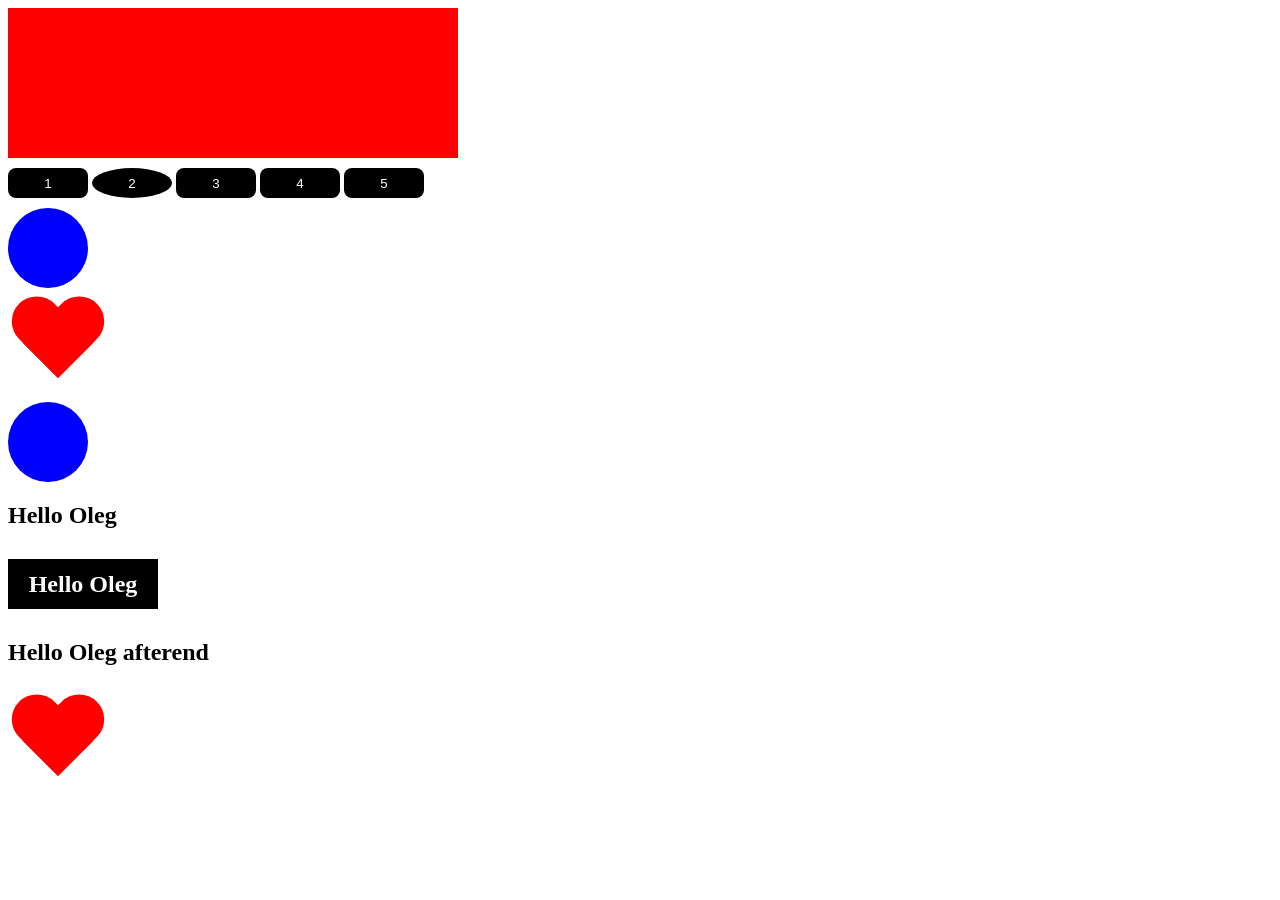
==== elements/index.html @ e0713304 "start DOM" ====
<!DOCTYPE html>
<html lang="ru">
	<head>
		<meta charset="utf-8">
		<meta http-equiv="X-UA-Compatible" content="IE=edge">
		<title>JavaScript</title>
		<link rel="stylesheet" href="css/style.css">
	</head>
	<body>
		<div class="box" id="box"></div>
		<button>1</button>
		<button>2</button>
		<button>3</button>
		<button>4</button>
		<button>5</button>

		<div class="circle"></div>
		<div class="circle"></div>
		<div class="circle"></div>

		<div class="wrapper">
			<div class="heart"></div>
			<div class="heart"></div>
            <div class="heart"></div>
            
		</div>

		<script src="js/script.js"></script>
	</body>
</html>
---- elements/css/style.css ----
.box {
  width: 150px;
  height: 150px;
  background-color: red;
}
button {
	width: 80px;
	height: 30px;
	margin-top: 10px;
	border: none;
	border-radius: 8px;
	background-color: #000;
	color: #fff;
	cursor: pointer;
	outline: none;
}

.circle {
	width: 80px;
	height: 80px;
	background-color: blue;
	display: block;
	margin-top: 10px;
	border-radius: 100%;
}

.heart {
	display: inline-block;
    position: relative;
    width: 100px;
    height: 90px;
    margin-top: 10px;
}
.heart:before,
.heart:after {
    position: absolute;
    content: "";
    left: 50px;
    top: 0;
    width: 50px;
    height: 80px;
    background: red;
    -moz-border-radius: 50px 50px 0 0;
    border-radius: 50px 50px 0 0;
    -webkit-transform: rotate(-45deg);
       -moz-transform: rotate(-45deg);
        -ms-transform: rotate(-45deg);
         -o-transform: rotate(-45deg);
            transform: rotate(-45deg);
    -webkit-transform-origin: 0 100%;
       -moz-transform-origin: 0 100%;
        -ms-transform-origin: 0 100%;
         -o-transform-origin: 0 100%;
            transform-origin: 0 100%;
}
.heart:after {
    left: 0;
    -webkit-transform: rotate(45deg);
       -moz-transform: rotate(45deg);
        -ms-transform: rotate(45deg);
         -o-transform: rotate(45deg);
            transform: rotate(45deg);
    -webkit-transform-origin: 100% 100%;
       -moz-transform-origin: 100% 100%;
        -ms-transform-origin: 100% 100%;
         -o-transform-origin: 100% 100%;
            transform-origin :100% 100%;
}
.black{
	width: 150px;
	height: 50px;
	line-height: 50px;
	text-align: center;
	background-color: black;
	margin-bottom: 30px;
	margin-top: 30px;
	color: #fff;
}
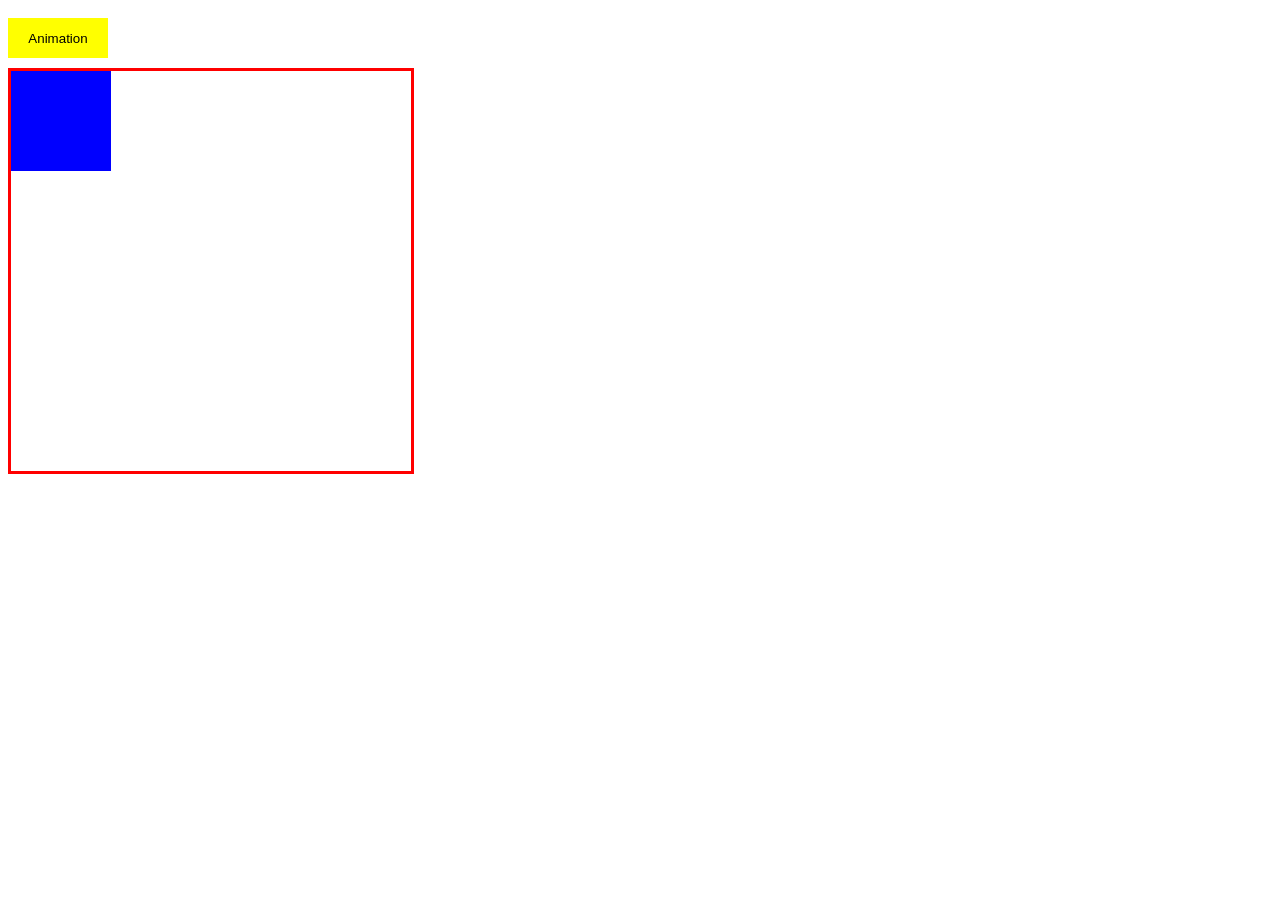
==== commit 0caf1a58: "myAnimation" ====
--- a/elements/index.html
+++ b/elements/index.html
@@ -7,14 +7,29 @@
 		<link rel="stylesheet" href="css/style.css">
 	</head>
 	<body>
-		<div class="box" id="box"></div>
+
+		<!-- <div id="first" class="btn-block">
+      <button class="blue some"></button>
+      <button></button>
+      <button></button>
+      <button></button>
+      <button></button>
+      <button></button>
+      <button></button>
+      <button class="timer"></button>
+    </div> -->
+		<button class="btn">Animation</button>
+    <div class="wrapper">
+        <div class="box"></div>
+    </div>
+		<!-- <div class="box" id="box"></div>
 		<button>1</button>
 		<button>2</button>
 		<button>3</button>
 		<button>4</button>
-		<button>5</button>
+		<button>5</button> -->
 
-		<div class="circle"></div>
+		<!-- <div class="circle"></div>
 		<div class="circle"></div>
 		<div class="circle"></div>
 
@@ -23,7 +38,7 @@
 			<div class="heart"></div>
             <div class="heart"></div>
             
-		</div>
+		</div> -->
 
 		<script src="js/script.js"></script>
 	</body>
--- a/elements/css/style.css
+++ b/elements/css/style.css
@@ -1,4 +1,4 @@
-.box {
+/* .box {
   width: 150px;
   height: 150px;
   background-color: red;
@@ -13,7 +13,7 @@
 	color: #fff;
 	cursor: pointer;
 	outline: none;
-}
+} */
 
 .circle {
 	width: 80px;
@@ -75,4 +75,43 @@
 	margin-bottom: 30px;
 	margin-top: 30px;
 	color: #fff;
-}+}
+
+.box {
+   position: absolute;
+   width: 100px;
+   height: 100px;
+   background-color: blue;
+ }
+ .wrapper {
+   position: relative;
+   width: 400px;
+   height: 400px;
+   border: 3px solid red;
+ }
+ .btn-block {
+    padding: 10px;
+    background-color: grey;
+    margin-top: 10px;
+ }
+ button {
+   margin-bottom: 10px;
+   margin-top: 10px;
+   width: 100px;
+   height: 40px;
+   background-color: yellow;
+   border: none;
+   transition: 0.3s all;
+ }
+ 
+ .blue {
+     background-color: blue;
+ }
+ 
+ .red {
+     background-color: red;
+ }
+
+ .nona {
+   display: none;
+ }
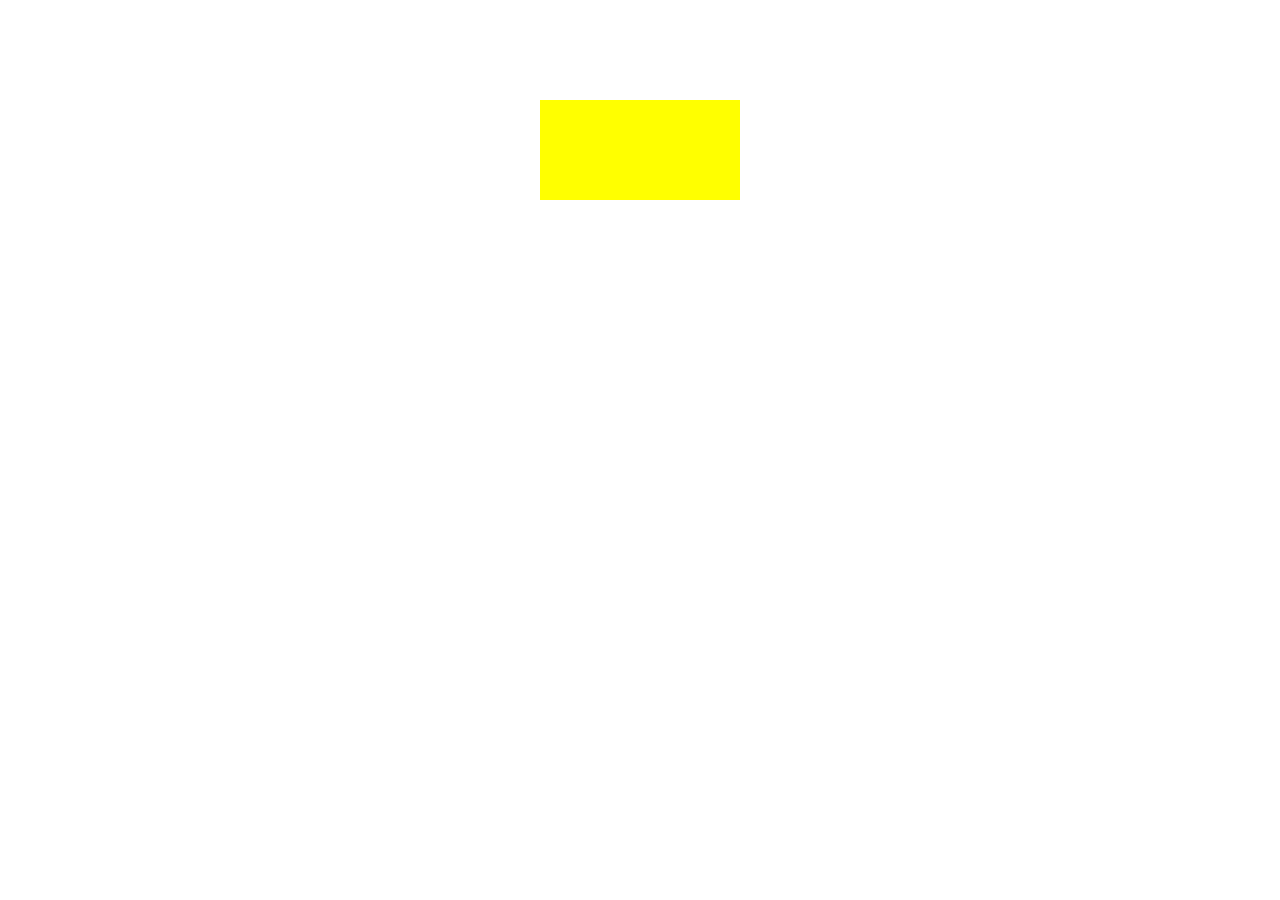
==== commit bcbaa4e5: "lerning this" ====
--- a/elements/index.html
+++ b/elements/index.html
@@ -8,37 +8,8 @@
 	</head>
 	<body>
 
-		<!-- <div id="first" class="btn-block">
-      <button class="blue some"></button>
       <button></button>
-      <button></button>
-      <button></button>
-      <button></button>
-      <button></button>
-      <button></button>
-      <button class="timer"></button>
-    </div> -->
-		<button class="btn">Animation</button>
-    <div class="wrapper">
-        <div class="box"></div>
-    </div>
-		<!-- <div class="box" id="box"></div>
-		<button>1</button>
-		<button>2</button>
-		<button>3</button>
-		<button>4</button>
-		<button>5</button> -->
 
-		<!-- <div class="circle"></div>
-		<div class="circle"></div>
-		<div class="circle"></div>
-
-		<div class="wrapper">
-			<div class="heart"></div>
-			<div class="heart"></div>
-            <div class="heart"></div>
-            
-		</div> -->
 
 		<script src="js/script.js"></script>
 	</body>
--- a/elements/css/style.css
+++ b/elements/css/style.css
@@ -95,10 +95,11 @@
     margin-top: 10px;
  }
  button {
-   margin-bottom: 10px;
-   margin-top: 10px;
-   width: 100px;
-   height: 40px;
+   display: block;
+   margin: 0 auto;
+   margin-top: 100px;
+   width: 200px;
+   height: 100px;
    background-color: yellow;
    border: none;
    transition: 0.3s all;
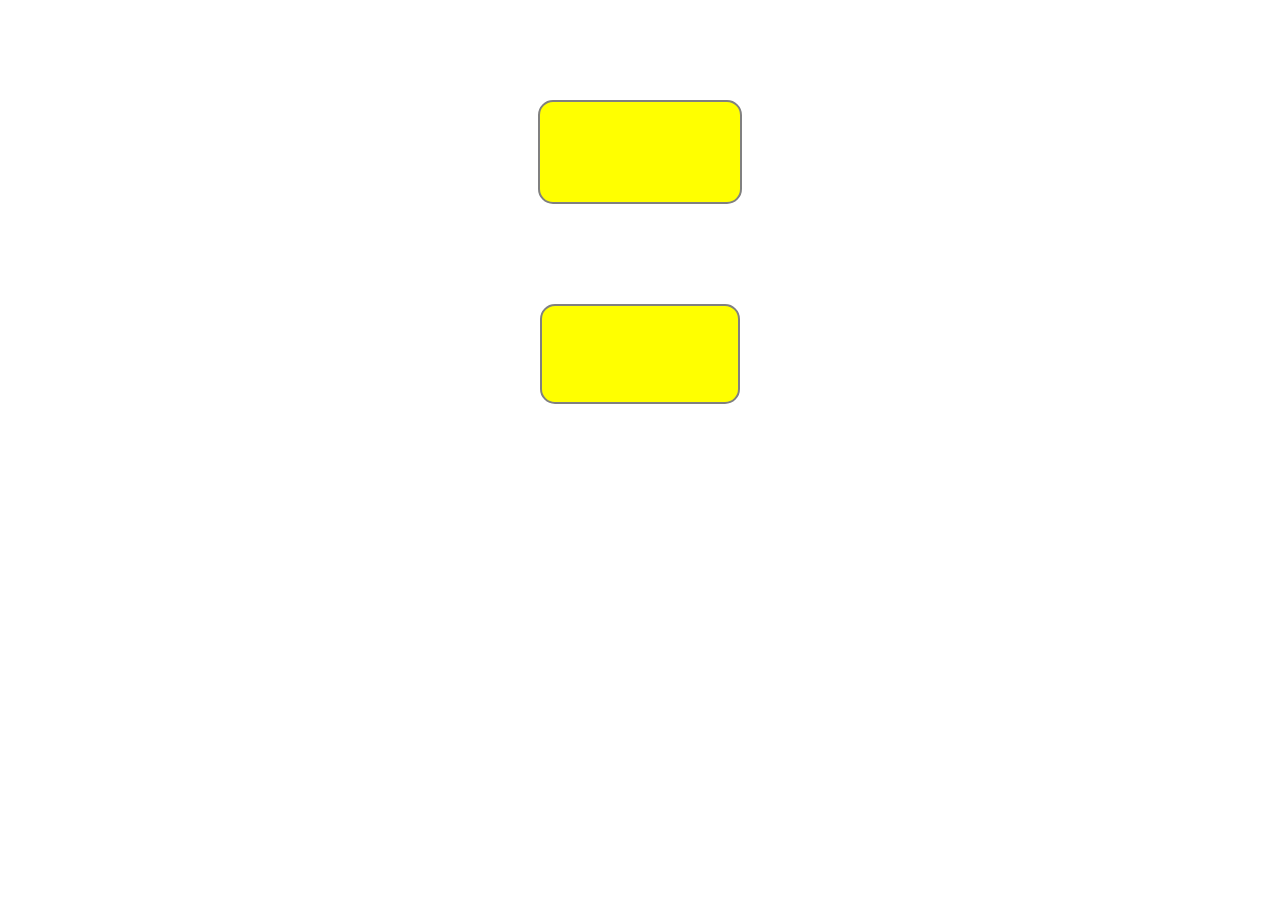
==== commit dc1f4f31: "add try cath" ====
--- a/elements/index.html
+++ b/elements/index.html
@@ -8,9 +8,11 @@
 	</head>
 	<body>
 
-      <button></button>
+      <div id="my_button"></div>
+      <button id="two_button"></button>
 
 
+		<!-- <script src="js/script_regular.js"></script> -->
 		<script src="js/script.js"></script>
 	</body>
 </html>
--- a/elements/css/style.css
+++ b/elements/css/style.css
@@ -94,15 +94,33 @@
     background-color: grey;
     margin-top: 10px;
  }
- button {
+ #my_button {
+   cursor: pointer;
    display: block;
    margin: 0 auto;
    margin-top: 100px;
    width: 200px;
    height: 100px;
    background-color: yellow;
-   border: none;
-   transition: 0.3s all;
+   border: solid 2px gray;
+   border-radius: 15px;
+   transition: 0.5s all;
+ }
+ button {
+   cursor: pointer;
+   display: block;
+   margin: 0 auto;
+   margin-top: 100px;
+   width: 200px;
+   height: 100px;
+   background-color: yellow;
+   border: solid 2px gray;
+   border-radius: 15px;
+   transition: 0.5s all;
+ }
+ button:hover {
+   background-color: aquamarine;
+
  }
  
  .blue {
